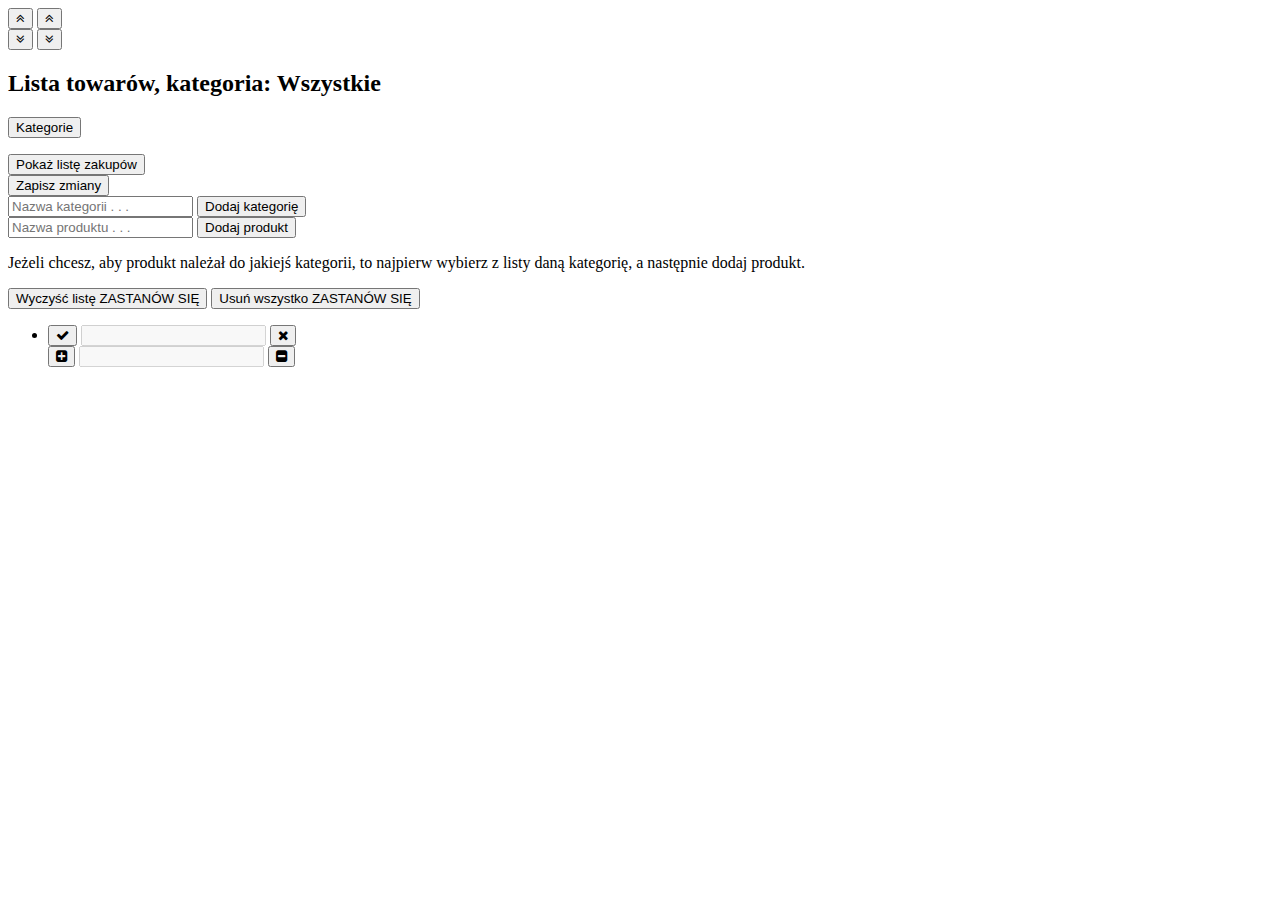
==== src/main/resources/templates/design.html @ 957d1128 "Wyłączyłem obsługę metody POST - zmiana koncepcji" ====
<!DOCTYPE html>
<html xmlns="http://www.w3.org/1999/xhtml"
      xmlns:th="http://www.thymeleaf.org">

<head>
    <title>Shopping List</title>

    <meta charset="UTF-8">

    <meta http-equiv="expires" content="0">
    <meta http-equiv="cache-control" content="no-store, no-cache, must-revalidate">
    <meta http-equiv="cache-control" content="post-check=0, pre-check=0">
    <meta http-equiv="pragma" content="no-cache">

    <title>Zakupy</title>
    <link rel="shortcut icon" href="#"/>

    <link rel="stylesheet" th:href="@{/css/bootstrap.min.css}">

    <link rel="stylesheet" href="https://maxcdn.bootstrapcdn.com/font-awesome/4.7.0/css/font-awesome.min.css">
    <!-- <link rel="stylesheet" href="https://fonts.googleapis.com/css?family=Sacramento&display=swap" rel="stylesheet"> -->
    <!-- <link rel="stylesheet" href="https://fonts.googleapis.com/css?family=Great+Vibes&display=swap" rel="stylesheet"> -->
    <link rel="stylesheet" href="https://fonts.googleapis.com/css?family=Allura&display=swap">
    <!-- <link rel="stylesheet" href="https://fonts.googleapis.com/css?family=Pinyon+Script&display=swap" rel="stylesheet"> -->
    <link rel="stylesheet" href="https://fonts.googleapis.com/css?family=Allura&display=swap">

    <link rel="stylesheet" th:href="@{/css/style.css}"/>

    <meta name="viewport" content="width=device-width, initial-scale=1">
    <script th:src="@{/js/startParams.js}"></script>
    <script src="https://ajax.googleapis.com/ajax/libs/jquery/3.4.1/jquery.min.js"></script>
    <script src="https://maxcdn.bootstrapcdn.com/bootstrap/3.4.0/js/bootstrap.min.js"></script>
</head>

<body>
<header>
    <div class="up">
				<span class="group">
					<button class="btn btn-xs up-left" type="submit"><i class="fa fa-angle-double-up"></i></button>
				</span>
        <span class="group">
					<button class="btn btn-xs up-right" type="submit"><i class="fa fa-angle-double-up"></i></button>
				</span>
    </div>
    <div class="down">
				<span class="group">
					<button class="btn btn-xs down-left" type="submit"><i class="fa fa-angle-double-down"></i></button>
				</span>
        <span class="group">
					<button class="btn btn-xs down-right" type="submit"><i class="fa fa-angle-double-down"></i></button>
				</span>
    </div>
    <h2 class="text-center">Lista towarów, kategoria: Wszystkie</h2>
    <div class="myNav">
        <div class="group-section">
            <section class="family-container">
                <div class="dropdown">
                    <button class="btn btn-primary dropdown-toggle" type="button" data-toggle="dropdown">Kategorie
                        <span class="caret"></span>
                    </button>
                    <ul class="dropdown-menu">
                        <!-- <li><a href="#">Art. mączne</a></li>   -->
                        <!-- przykładowa linia generowana przez js -->
                    </ul>
                    <!-- linia udostępnia możliwość wyświetlania produktów nie przywisanych do żadnej kategorii -->
                    <!-- <ul><li><a href="#" id="other">Pozostałe</a></li></ul> -->
                </div>
            </section>
            <section class="make-new-product-container">
                <form>
                    <!-- <input type="hidden" name="linia0" value="['',5,'btn-success','Napoje']"> -->
                    <!-- przykładowa linia generowana przez js -->
                    <span class="group">
							   <button class="btn btn-warning" type="submit" id="making">Pokaż listę zakupów</button>
						  	</span>
                </form>
            </section>

            <section class="save-new-product-container">
                <form action="saveApp.php" method="POST">
                    <!-- <input type="hidden" name="linia0" value="[' ',5,'btn-success','Napoje']"> -->
                    <!-- przykładowa linia generowana przez js -->
                    <span class="group">
                        <button class="btn btn-danger" type="submit" id="saving">Zapisz zmiany</button>
                    </span>
                </form>
            </section>
        </div>
    </div>
    <div class="setting">
        <div class="option-left input-group">
            <section class="new-product-container" id="addCategory">
                <form>
                    <div class="input-group">
                        <input class="form-control" type="text" placeholder="Nazwa kategorii . . .">

                        <span class="input-group-btn">
									<button class="btn btn-primary" type="submit">Dodaj kategorię</button>
								</span>
                    </div>
                </form>
                <!-- <span class="group-btn">
                       <button class="btn btn-danger btn-disabled" type="submit" disabled>Wyczyść listę</button>
               </span> -->
            </section>
            <section class="new-product-container" id="addProduct">
                <form>
                    <div class="input-group">
                        <input class="form-control" type="text" placeholder="Nazwa produktu . . .">

                        <span class="input-group-btn">
									<button class="btn btn-primary" type="submit">Dodaj produkt</button>
								</span>
                    </div>
                </form>
                <!-- <span class="group-btn">
                        <button class="btn btn-danger btn-disabled" type="submit" disabled>Usuń wszystko</button>
                </span> -->
            </section>
            <p class="new-product-container">
                Jeżeli chcesz, aby produkt należał do jakiejś kategorii,
                to najpierw wybierz z listy daną kategorię, a następnie dodaj produkt.
            </p>
        </div>
        <div class="option-right input-group">
					<span class="group-btn">
						<button class="btn btn--swap btn-danger" id="cleanList" type="submit"> Wyczyść listę
						<span>ZASTANÓW SIĘ</span></button>
					</span>
            <span class="group-btn">
						<button class="btn btn--swap btn-danger" id="cleanAll" type="submit">Usuń wszystko
						<span>ZASTANÓW SIĘ</span></button>
					</span>
        </div>
    </div>
</header>

<main class="app-container">
    <!--<form method="POST" th:object="${design}">-->
    <section class="products-container">
        <ul class="lista">
            <li class="simple-product" th:each="prod: ${products}">

                <div class="input-group">
            	<span class="input-group-btn">
                    <!--<input name="id" th:value="${prod.id}" hidden/>-->
                <!--<form method="post" th:object="${product}">-->
					<button name="id" th:value="${prod.id}"
                            th:class="${prod.selected}? 'btn btn-default select-product-btn btn-success'
                            : 'btn btn-default select-product-btn'">
                        <i class="fa fa-check"></i>
                    </button>
                <!--</form>-->
            	</span>

                        <span class="myInput">
				<input name="products" type="text" class="form-control" th:id="'name'+${prod.id}"
                       th:value="${prod.name}"
                       disabled>
            	</span>
                        <span class="input-group-btn">
					<button class="btn btn-danger delete-product-btn" th:value="${prod.id}">
                        <i class="fa fa-times"></i>
                    </button>
				</span>
                    </div>
                    <div th:class="'input-group input-group-sm position'+${prod.id}">
            	<span class="input-group-btn">
					<button class="btn  plus-product-btn" th:value="${prod.id}"><i
                            class="fa fa-plus-square"></i></button>
				</span>
                        <input name="products" type="text" class="form-control" th:id="'add'+${prod.id}"
                               th:value="${product.quantity}" disabled>
                        <span class="input-group-btn">
					<button class="btn  minus-product-btn" th:value="${prod.id}">
                        <i class="fa fa-minus-square"></i>
                    </button>
				</span>
                    </div>

            </li>

        </ul>
    </section>
    <!--<h3>Nadaj nazwę :</h3>-->
    <!--<input type="text" th:field="*{name}"/>-->
    <!--<br/>-->
    <!--<h3>Nadaj numer:</h3>-->
    <!--<input type="text" th:field="*{id}"/>-->
    <!--<br/>-->
    <!--<span class="group">-->
    <!--<button class="btn btn-danger">Zapisz zmiany</button>-->
    <!--</span>-->
    <!--</form>-->
</main>
<!--<table >-->
<!--<tr-->
<!--th:each="product: ${products}">-->
<!--<td th:text="${product.id}" />-->
<!--<td th:text="${product.name}" />-->
<!--<td th:text="${product.quantity}" />-->
<!--<td th:text="${product.selected}" />-->
<!--<td th:text="${product.category}" />-->
<!--</tr>-->

<!--<tr-->
<!--th:each="product, iStat : ${products}"-->
<!--th:style="${iStat.odd}? 'font-weight: bold;color:red;'"-->
<!--th:alt-title="${iStat.even}? 'even' : 'odd'">-->
<!--<td th:text="${product.id}" />-->
<!--<td th:text="${product.name}" />-->
<!--<td th:text="${product.quantity}" />-->
<!--<td th:text="${product.selected}" />-->
<!--<td th:text="${product.category}" />-->
<!--<td th:text="${iStat.first}" />-->
<!--<td th:text="${iStat.last}" />-->
<!--<td th:text="${iStat.size}" />-->
<!--<td th:text="${iStat.index}" />-->
<!--<td th:text="${iStat.count}" />-->
<!--</tr>-->
<!--</table>-->

<!--<script th:src="@{/js/app.js}"></script>-->
<script th:src="@{/js/products.js}"></script>
<!--<script th:src="@{/js/categories.js}"></script>-->
<!--<script th:src="@{/js/new-product.js}"></script>-->
<!--<script th:src="@{/js/list-products.js}"></script>-->
<!--<script th:src="@{/js/new-product-to-list.js}"></script>-->
<!--<script th:src="@{/js/new-categories.js}"></script>-->
<!--<script th:src="@{/js/list-categories.js}"></script>-->
<script th:src="@{/js/functions.js}"></script>
</body>
</html>
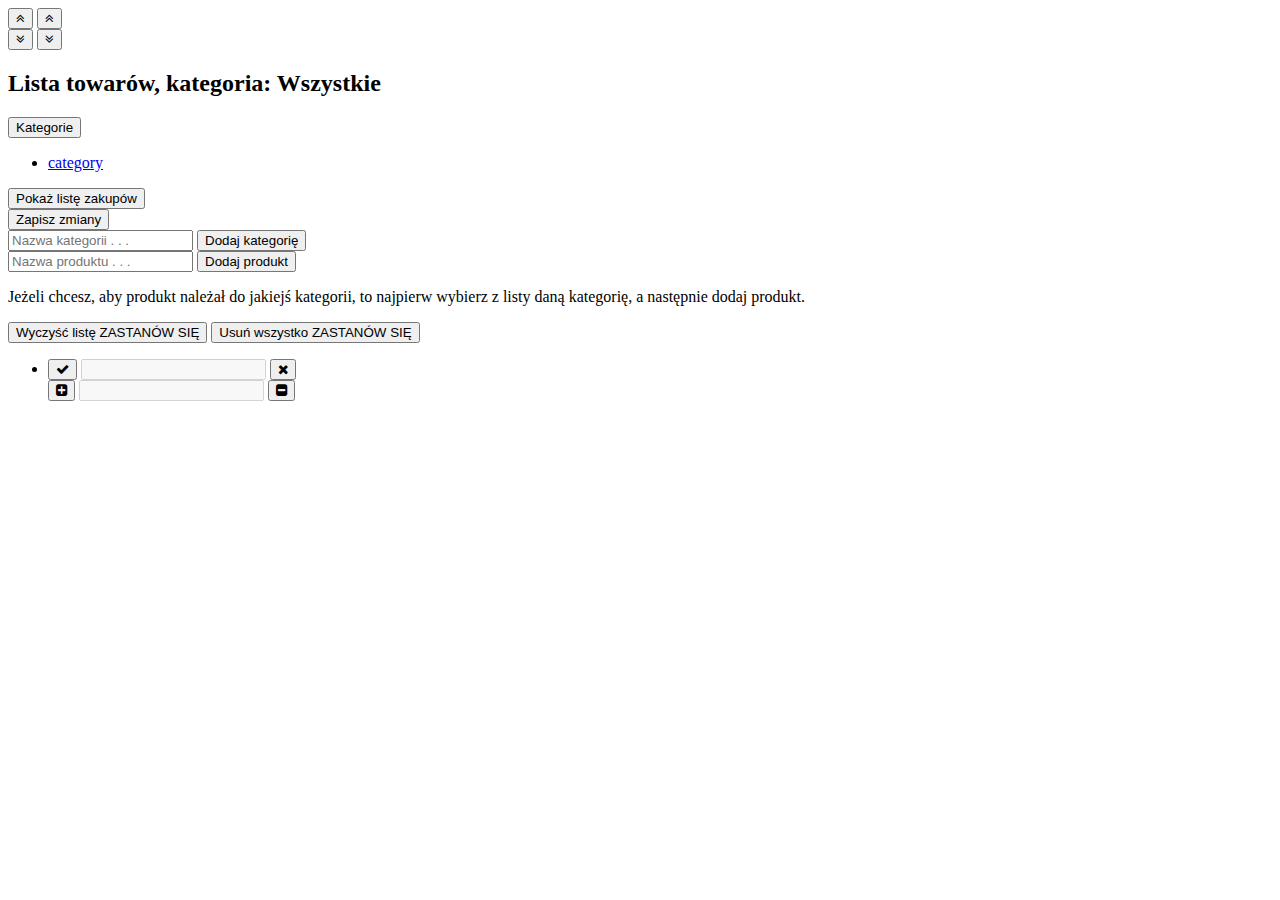
==== commit 216ab8ef: "Lista kategorii oraz wystylowałem shoppingList.html" ====
--- a/src/main/resources/templates/design.html
+++ b/src/main/resources/templates/design.html
@@ -59,6 +59,10 @@
                         <span class="caret"></span>
                     </button>
                     <ul class="dropdown-menu">
+                        <li class="simple-product" style="margin-bottom: 0px;" th:each="categ: ${categories}" >
+                            <a href="#" th:text="${categ}">category</a>
+                        </li>
+
                         <!-- <li><a href="#">Art. mączne</a></li>   -->
                         <!-- przykładowa linia generowana przez js -->
                     </ul>
@@ -67,19 +71,14 @@
                 </div>
             </section>
             <section class="make-new-product-container">
-                <form>
-                    <!-- <input type="hidden" name="linia0" value="['',5,'btn-success','Napoje']"> -->
-                    <!-- przykładowa linia generowana przez js -->
+                <form method="post" th:action="@{/design}" >
                     <span class="group">
-							   <button class="btn btn-warning" type="submit" id="making">Pokaż listę zakupów</button>
-						  	</span>
-                </form>
-            </section>
-
+                        <button class="btn btn-warning" id="making">Pokaż listę zakupów</button>
+                    </span>
+                </form>
+            </section>
             <section class="save-new-product-container">
-                <form action="saveApp.php" method="POST">
-                    <!-- <input type="hidden" name="linia0" value="[' ',5,'btn-success','Napoje']"> -->
-                    <!-- przykładowa linia generowana przez js -->
+                <form >
                     <span class="group">
                         <button class="btn btn-danger" type="submit" id="saving">Zapisz zmiany</button>
                     </span>
@@ -127,7 +126,7 @@
 						<button class="btn btn--swap btn-danger" id="cleanList" type="submit"> Wyczyść listę
 						<span>ZASTANÓW SIĘ</span></button>
 					</span>
-            <span class="group-btn">
+                    <span class="group-btn">
 						<button class="btn btn--swap btn-danger" id="cleanAll" type="submit">Usuń wszystko
 						<span>ZASTANÓW SIĘ</span></button>
 					</span>
@@ -136,50 +135,44 @@
 </header>
 
 <main class="app-container">
-    <!--<form method="POST" th:object="${design}">-->
     <section class="products-container">
         <ul class="lista">
-            <li class="simple-product" th:each="prod: ${products}">
-
+            <li th:each="prod: ${products}"
+                class="simple-product">
+                <!--th:class="${prod.name==null}? 'simple-product hidden' : 'simple-product'">-->
                 <div class="input-group">
             	<span class="input-group-btn">
-                    <!--<input name="id" th:value="${prod.id}" hidden/>-->
-                <!--<form method="post" th:object="${product}">-->
-					<button name="id" th:value="${prod.id}"
+					<button th:value="${prod.id}" th:id="'btnSelect'+${prod.id}"
                             th:class="${prod.selected}? 'btn btn-default select-product-btn btn-success'
                             : 'btn btn-default select-product-btn'">
                         <i class="fa fa-check"></i>
                     </button>
-                <!--</form>-->
             	</span>
-
-                        <span class="myInput">
-				<input name="products" type="text" class="form-control" th:id="'name'+${prod.id}"
-                       th:value="${prod.name}"
-                       disabled>
-            	</span>
-                        <span class="input-group-btn">
+                <span class="myInput">
+				        <input type="text" class="form-control" th:id="'name'+${prod.id}"
+                       th:value="${prod.name}" disabled>
+                </span>
+                <span class="input-group-btn">
 					<button class="btn btn-danger delete-product-btn" th:value="${prod.id}">
                         <i class="fa fa-times"></i>
                     </button>
 				</span>
-                    </div>
-                    <div th:class="'input-group input-group-sm position'+${prod.id}">
-            	<span class="input-group-btn">
-					<button class="btn  plus-product-btn" th:value="${prod.id}"><i
-                            class="fa fa-plus-square"></i></button>
-				</span>
-                        <input name="products" type="text" class="form-control" th:id="'add'+${prod.id}"
-                               th:value="${product.quantity}" disabled>
-                        <span class="input-group-btn">
-					<button class="btn  minus-product-btn" th:value="${prod.id}">
-                        <i class="fa fa-minus-square"></i>
-                    </button>
-				</span>
-                    </div>
-
+                </div>
+                <div th:class="'input-group input-group-sm position'+${prod.id}">
+                    <span class="input-group-btn">
+                        <button class="btn  plus-product-btn" th:value="${prod.id}" th:id="'btnPlus'+${prod.id}">
+                            <i class="fa fa-plus-square"></i>
+                        </button>
+                    </span>
+                    <input name="products" type="text" class="form-control quantity" th:id="'inputAmount'+${prod.id}"
+                           th:value="${prod.quantity}" disabled>
+                    <span class="input-group-btn">
+                        <button class="btn  minus-product-btn" th:value="${prod.id}" th:id="'btnMinus'+${prod.id}">
+                            <i class="fa fa-minus-square"></i>
+                        </button>
+                    </span>
+                </div>
             </li>
-
         </ul>
     </section>
     <!--<h3>Nadaj nazwę :</h3>-->
@@ -221,13 +214,41 @@
 <!--</table>-->
 
 <!--<script th:src="@{/js/app.js}"></script>-->
-<script th:src="@{/js/products.js}"></script>
+<!--<script th:src="@{/js/products.js}"></script>-->
 <!--<script th:src="@{/js/categories.js}"></script>-->
 <!--<script th:src="@{/js/new-product.js}"></script>-->
 <!--<script th:src="@{/js/list-products.js}"></script>-->
 <!--<script th:src="@{/js/new-product-to-list.js}"></script>-->
 <!--<script th:src="@{/js/new-categories.js}"></script>-->
 <!--<script th:src="@{/js/list-categories.js}"></script>-->
+<script th:inline="javascript">
+	$(document).ready(function() {
+	var NavY = $('.nav').offset().top;
+	var stickyNav = function(){
+	var ScrollY = $(window).scrollTop();
+	if (ScrollY > NavY) {
+		$('.nav').addClass('sticky');
+	} else {
+		$('.nav').removeClass('sticky');
+	}
+	};
+	 stickyNav();
+	$(window).scroll(function() {
+		stickyNav();
+	});
+	});
+</script>
+<script th:inline="javascript">
+
+    let products = [[${products}]];
+    // console.log(products);
+    console.log("Zrobiłem listę produktów.");
+
+    let categories = [[${categories}]];
+    // console.log(categories);
+    console.log("Zrobiłem listę kategorii.");
+
+</script>
 <script th:src="@{/js/functions.js}"></script>
 </body>
 </html>